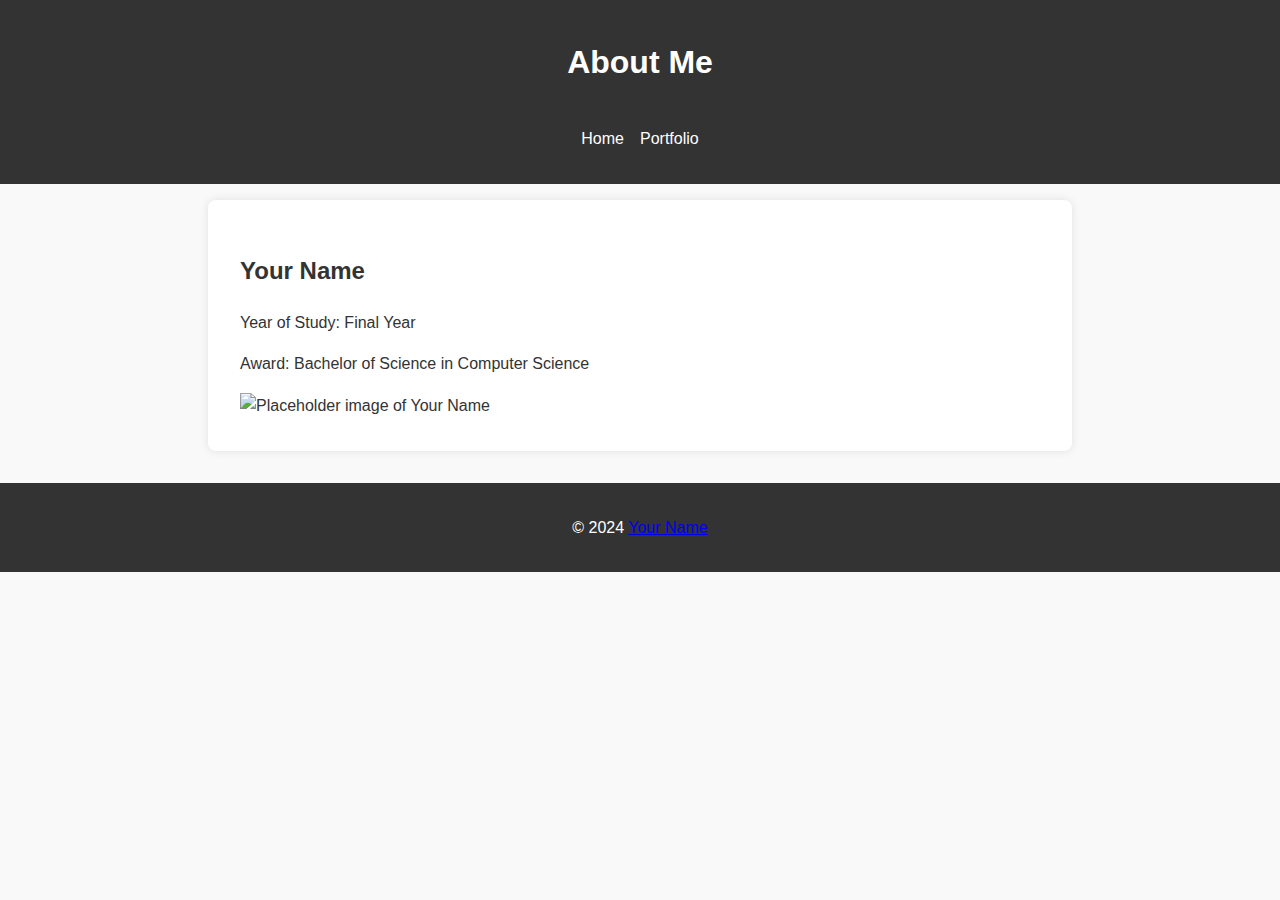
==== about.html @ b12f1c36 "Initial commit" ====
<!DOCTYPE html>
<html lang="en">
<head>
    <meta charset="UTF-8">
    <meta name="viewport" content="width=device-width, initial-scale=1.0">
    <meta name="description" content="Learn more about me, my education, and my interests.">
    <title>About Me</title>
    <link rel="stylesheet" href="style.css">
</head>
<body>
    <header>
        <h1>About Me</h1>
        <nav>
            <ul>
                <li><a href="index.html">Home</a></li>
                <li><a href="portfolio.html">Portfolio</a></li>
            </ul>
        </nav>
    </header>
    <main>
        <section>
            <h2>Your Name</h2>
            <p>Year of Study: Final Year</p>
            <p>Award: Bachelor of Science in Computer Science</p>
            <img src="placeholder.jpg" alt="Placeholder image of Your Name" />
        </section>
    </main>
    <footer>
        <p>&copy; 2024 <a href="mailto:yourname@example.com">Your Name</a></p>
    </footer>
</body>
</html>
---- style.css ----
body {
    font-family: Arial, sans-serif;
    margin: 0;
    padding: 0;
    line-height: 1.6;
    background: #f9f9f9;
    color: #333;
}

header {
    background: #333;
    color: #fff;
    padding: 1rem 0;
    text-align: center;
}

header nav ul {
    list-style: none;
    padding: 0;
    display: inline-flex;
    gap: 1rem;
}

header nav ul li a {
    color: #fff;
    text-decoration: none;
}

header nav ul li a:hover {
    text-decoration: underline;
}

main {
    padding: 2rem;
    background: #fff;
    margin: 1rem auto;
    max-width: 800px;
    border-radius: 8px;
    box-shadow: 0 0 10px rgba(0, 0, 0, 0.1);
}

footer {
    background: #333;
    color: #fff;
    text-align: center;
    padding: 1rem 0;
    margin-top: 2rem;
}
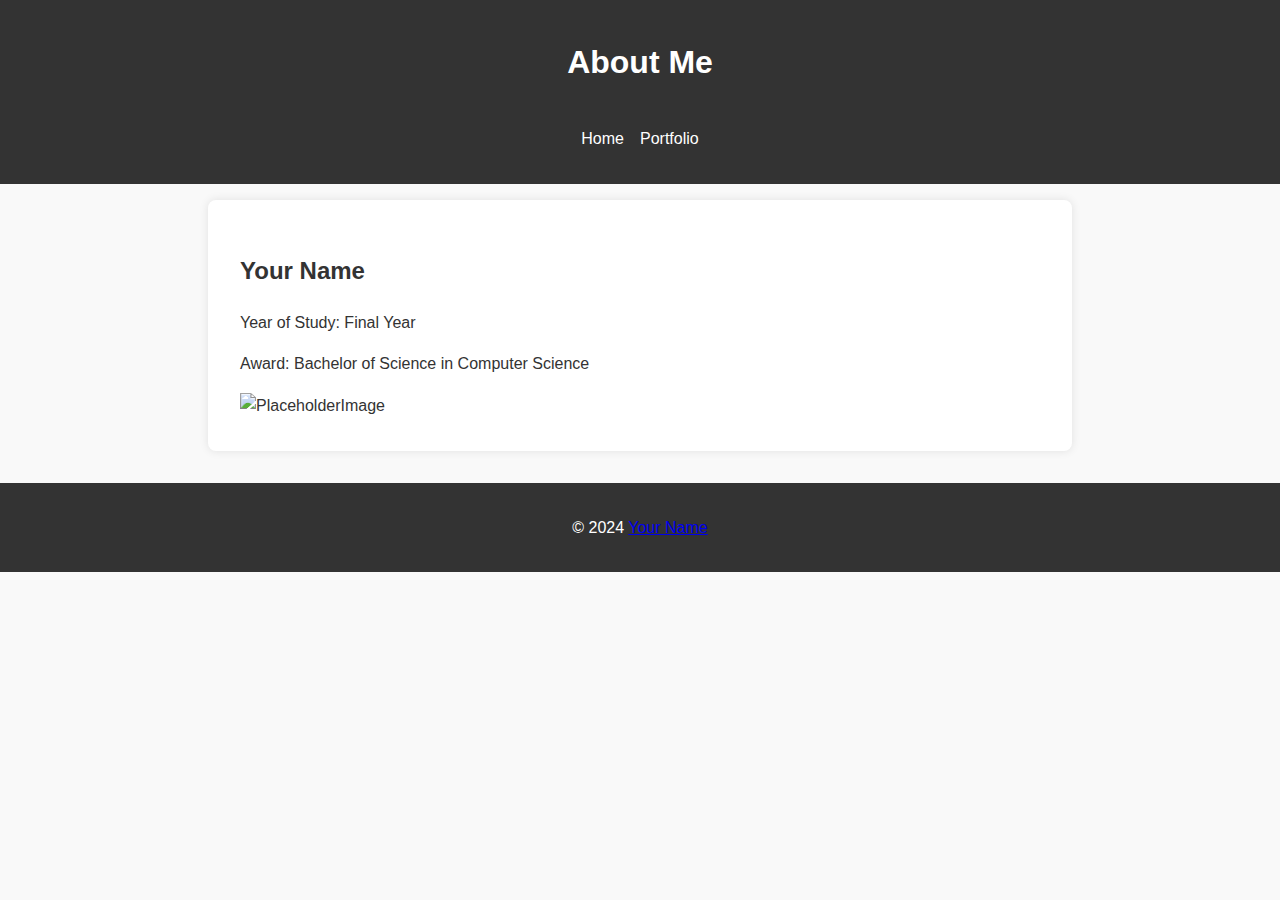
==== commit cbf3f28a: "Add files via upload" ====
--- a/about.html
+++ b/about.html
@@ -22,7 +22,7 @@
             <h2>Your Name</h2>
             <p>Year of Study: Final Year</p>
             <p>Award: Bachelor of Science in Computer Science</p>
-            <img src="placeholder.jpg" alt="Placeholder image of Your Name" />
+            <img src="placeholder.jpg" alt="PlaceholderImage" />
         </section>
     </main>
     <footer>
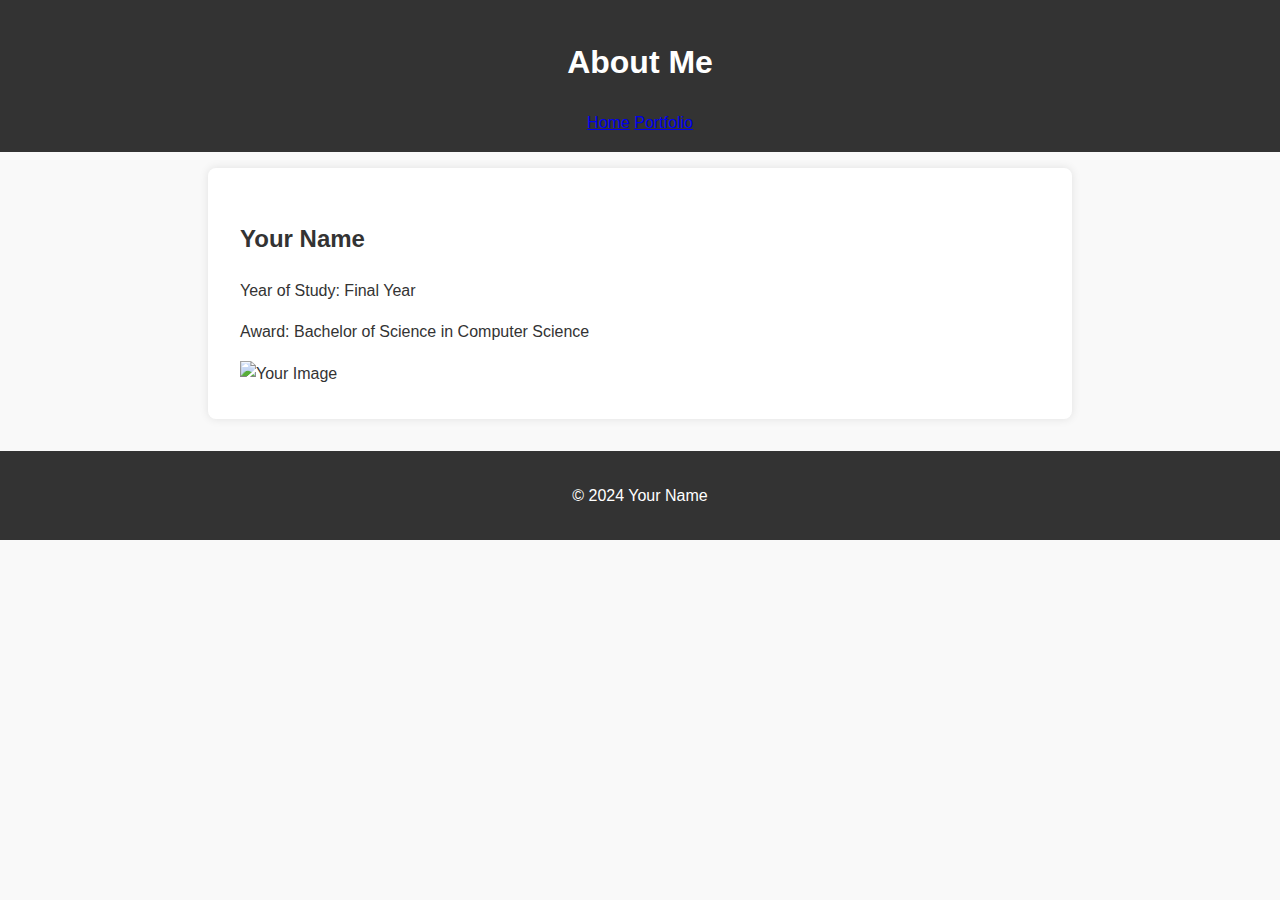
==== commit b9167ef4: "Add files via upload" ====
--- a/about.html
+++ b/about.html
@@ -3,7 +3,6 @@
 <head>
     <meta charset="UTF-8">
     <meta name="viewport" content="width=device-width, initial-scale=1.0">
-    <meta name="description" content="Learn more about me, my education, and my interests.">
     <title>About Me</title>
     <link rel="stylesheet" href="style.css">
 </head>
@@ -11,10 +10,8 @@
     <header>
         <h1>About Me</h1>
         <nav>
-            <ul>
-                <li><a href="index.html">Home</a></li>
-                <li><a href="portfolio.html">Portfolio</a></li>
-            </ul>
+            <a href="index.html">Home</a>
+            <a href="portfolio.html">Portfolio</a>
         </nav>
     </header>
     <main>
@@ -22,11 +19,11 @@
             <h2>Your Name</h2>
             <p>Year of Study: Final Year</p>
             <p>Award: Bachelor of Science in Computer Science</p>
-            <img src="placeholder.jpg" alt="PlaceholderImage" />
+            <img src="placeholder.jpg" alt="Your Image" />
         </section>
     </main>
     <footer>
-        <p>&copy; 2024 <a href="mailto:yourname@example.com">Your Name</a></p>
+        <p>&copy; 2024 Your Name</p>
     </footer>
 </body>
 </html>
